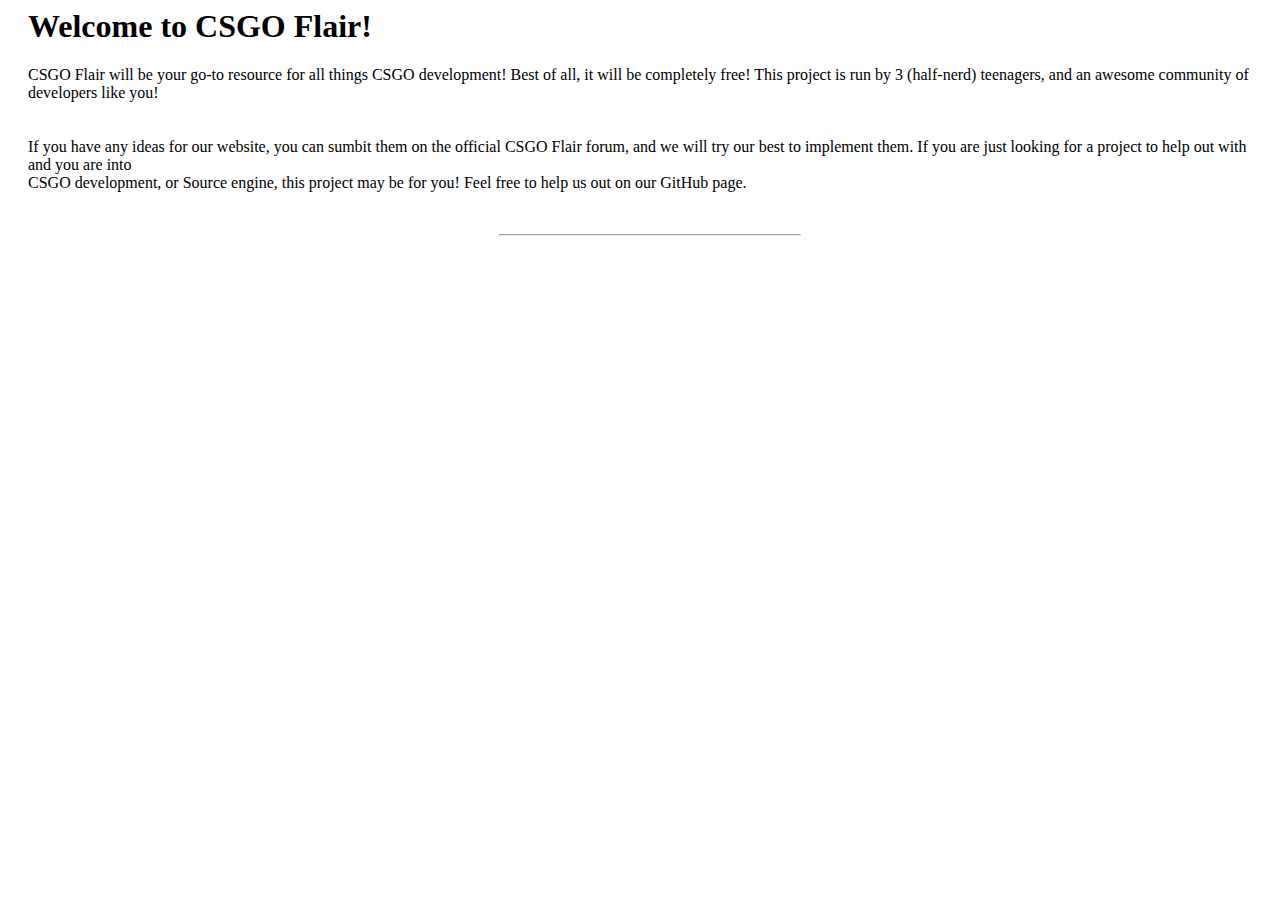
==== beta-splashpage/index.html @ 1b77d87e "Not done yet!" ====
<HTML>
  <head>
    <link rel="stylesheet" type="text/css" href="styles.css">
    <link href="https://fonts.googleapis.com/css?family=Roboto" rel="stylesheet">
    <link rel="stylesheet" href="https://fonts.googleapis.com/icon?family=Material+Icons">
    <link rel="stylesheet" href="https://code.getmdl.io/1.3.0/material.indigo-pink.min.css">
    <script defer src="https://code.getmdl.io/1.3.0/material.min.js"></script>
  </head>
  <body>
    <div class="fullpagewrapper">
      <div class="headerwrapper">
        <h1>
          Welcome to CSGO Flair!
        </h1>
          <p id="paragraph-sm">
            CSGO Flair will be your go-to resource for all things CSGO development! Best of all, it will be completely free! This project
            is run by 3 (half-nerd) teenagers, and an awesome community of developers like you!
            <br /><br /><br />
            If you have any ideas for our website, you can sumbit them on the official CSGO Flair forum, and we will try our best to implement
            them. If you are just looking for a project to help out with and you are into<br /> CSGO development, or Source engine, this project may be for you! Feel free to help us out on our GitHub page.
          </p>
      </div>
      <br />
      <hr width="300">

      <br />
      <div class="buttonwrapper">
      </div>
    </div>
  </body>
</HTML>
---- beta-splashpage/styles.css ----
.fullpagewrapper {
  margin-left: 20px;
}

  #hrline {
    text-align: center;
  }
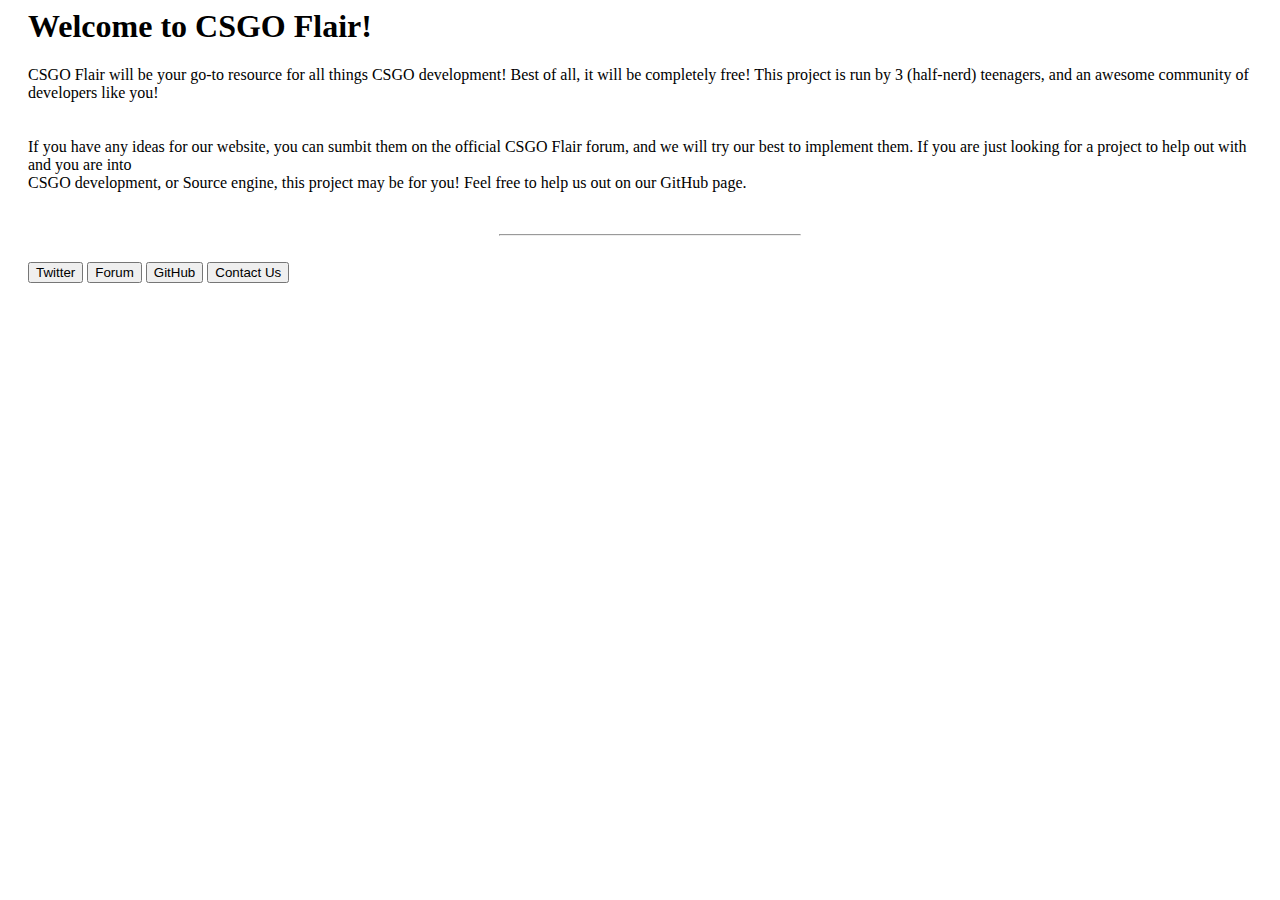
==== commit 3ebd64da: "Done" ====
--- a/beta-splashpage/index.html
+++ b/beta-splashpage/index.html
@@ -22,9 +22,20 @@
       </div>
       <br />
       <hr width="300">
-
       <br />
       <div class="buttonwrapper">
+        <button class="mdl-button mdl-js-button mdl-js-ripple-effect" onclick="javascript:location.href='https://twitter.com/csgoflair'">
+  Twitter
+</button>
+<button class="mdl-button mdl-js-button mdl-js-ripple-effect" onclick="javascript:location.href='https://roen.us/dev/csflair/community/'">
+Forum
+</button>
+<button class="mdl-button mdl-js-button mdl-js-ripple-effect" onclick="javascript:location.href='https://github.com/csgoflair'">
+GitHub
+</button>
+<button class="mdl-button mdl-js-button mdl-js-ripple-effect" onclick="javascript:location.href='mailto:csgoflair@gmail.com'">
+Contact Us
+</button>
       </div>
     </div>
   </body>
--- a/beta-splashpage/styles.css
+++ b/beta-splashpage/styles.css
@@ -1,7 +1,3 @@
 .fullpagewrapper {
   margin-left: 20px;
 }
-
-  #hrline {
-    text-align: center;
-  }
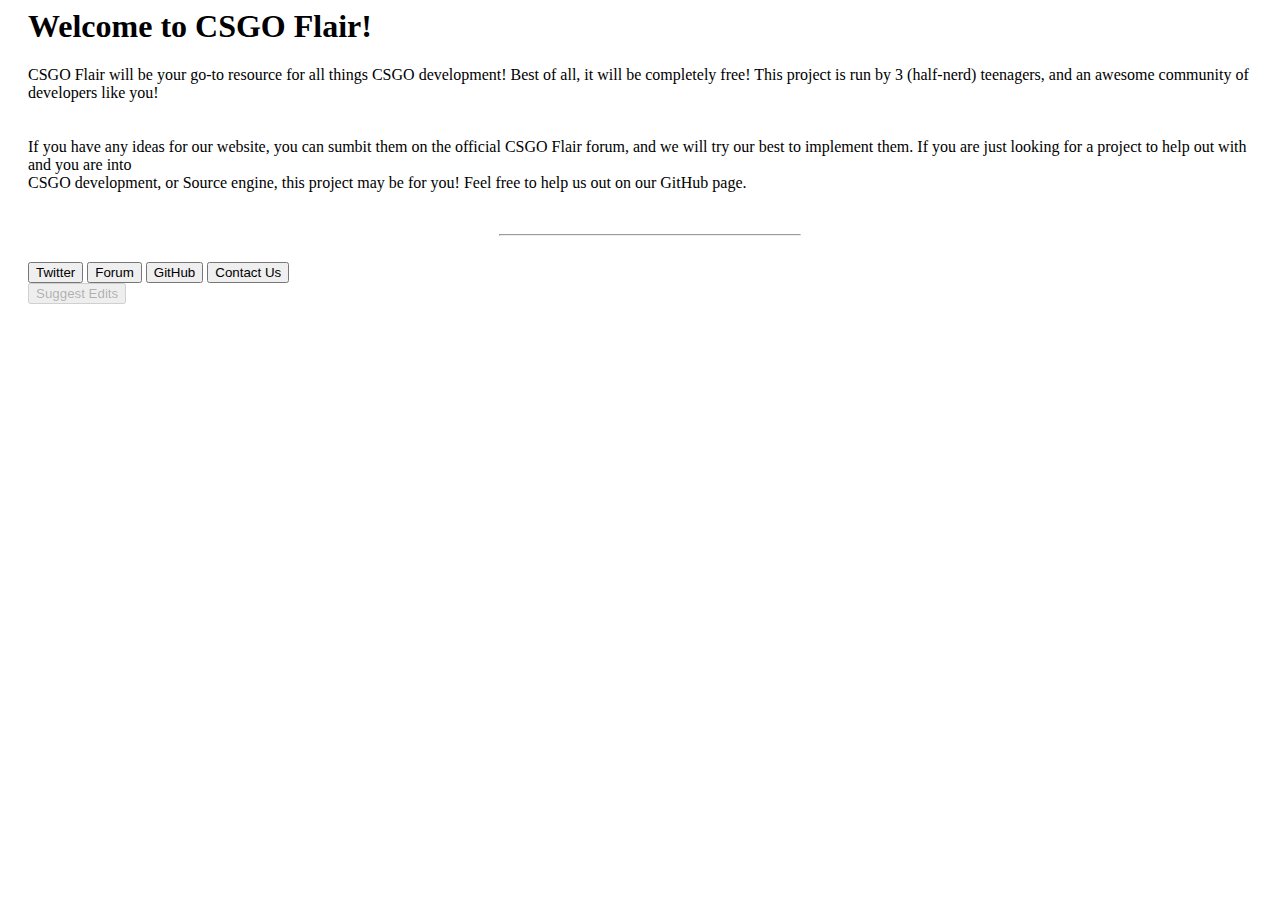
==== commit 52a40c48: "Update index.html" ====
--- a/beta-splashpage/index.html
+++ b/beta-splashpage/index.html
@@ -24,19 +24,26 @@
       <hr width="300">
       <br />
       <div class="buttonwrapper">
-        <button class="mdl-button mdl-js-button mdl-js-ripple-effect" onclick="javascript:location.href='https://twitter.com/csgoflair'">
+        <button class="mdl-button mdl-js-button mdl-js-ripple-effect" onClick="javascript:location.href='https://twitter.com/csgoflair'">
   Twitter
 </button>
-<button class="mdl-button mdl-js-button mdl-js-ripple-effect" onclick="javascript:location.href='https://roen.us/dev/csflair/community/'">
+<button class="mdl-button mdl-js-button mdl-js-ripple-effect" onClick="javascript:location.href='https://roen.us/dev/csflair/community/'">
 Forum
 </button>
-<button class="mdl-button mdl-js-button mdl-js-ripple-effect" onclick="javascript:location.href='https://github.com/csgoflair'">
+<button class="mdl-button mdl-js-button mdl-js-ripple-effect" onClick="javascript:location.href='https://github.com/csgoflair'">
 GitHub
 </button>
-<button class="mdl-button mdl-js-button mdl-js-ripple-effect" onclick="javascript:location.href='mailto:csgoflair@gmail.com'">
+<button class="mdl-button mdl-js-button mdl-js-ripple-effect" onClick="javascript:location.href='mailto:csgoflair@gmail.com'">
 Contact Us
 </button>
       </div>
+      <div id="footer">
+      <footer>
+      <button class="mdl-button mdl-js-button mdl-button--raised" disabled>
+  Suggest Edits
+</button>
+      </div>
+      </footer>
     </div>
   </body>
 </HTML>
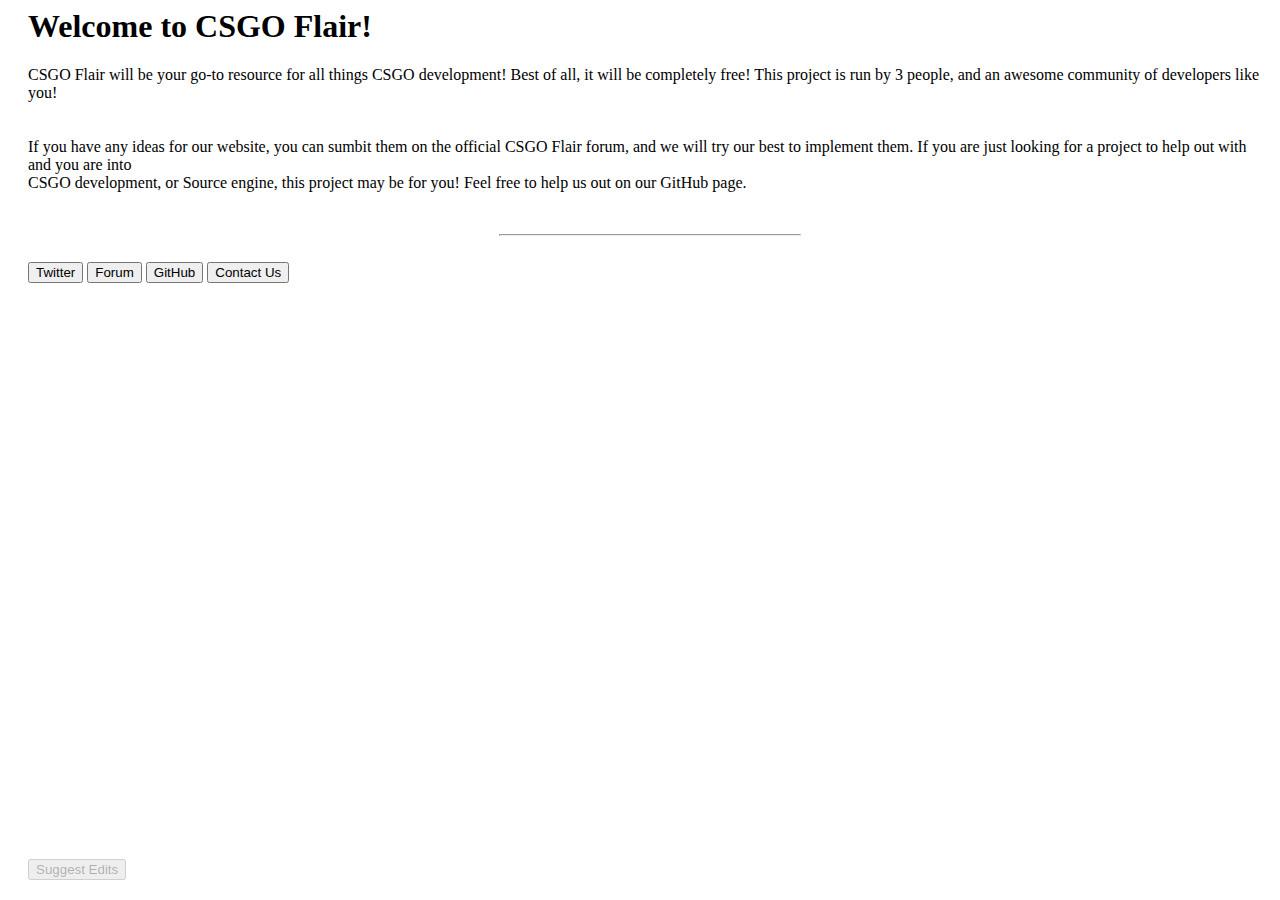
==== commit 10e045ec: "Update index.html" ====
--- a/beta-splashpage/index.html
+++ b/beta-splashpage/index.html
@@ -14,7 +14,7 @@
         </h1>
           <p id="paragraph-sm">
             CSGO Flair will be your go-to resource for all things CSGO development! Best of all, it will be completely free! This project
-            is run by 3 (half-nerd) teenagers, and an awesome community of developers like you!
+            is run by 3 people, and an awesome community of developers like you!
             <br /><br /><br />
             If you have any ideas for our website, you can sumbit them on the official CSGO Flair forum, and we will try our best to implement
             them. If you are just looking for a project to help out with and you are into<br /> CSGO development, or Source engine, this project may be for you! Feel free to help us out on our GitHub page.
--- a/beta-splashpage/styles.css
+++ b/beta-splashpage/styles.css
@@ -1,3 +1,8 @@
 .fullpagewrapper {
   margin-left: 20px;
 }
+
+#footer {
+   position:absolute;
+   bottom:20;
+}
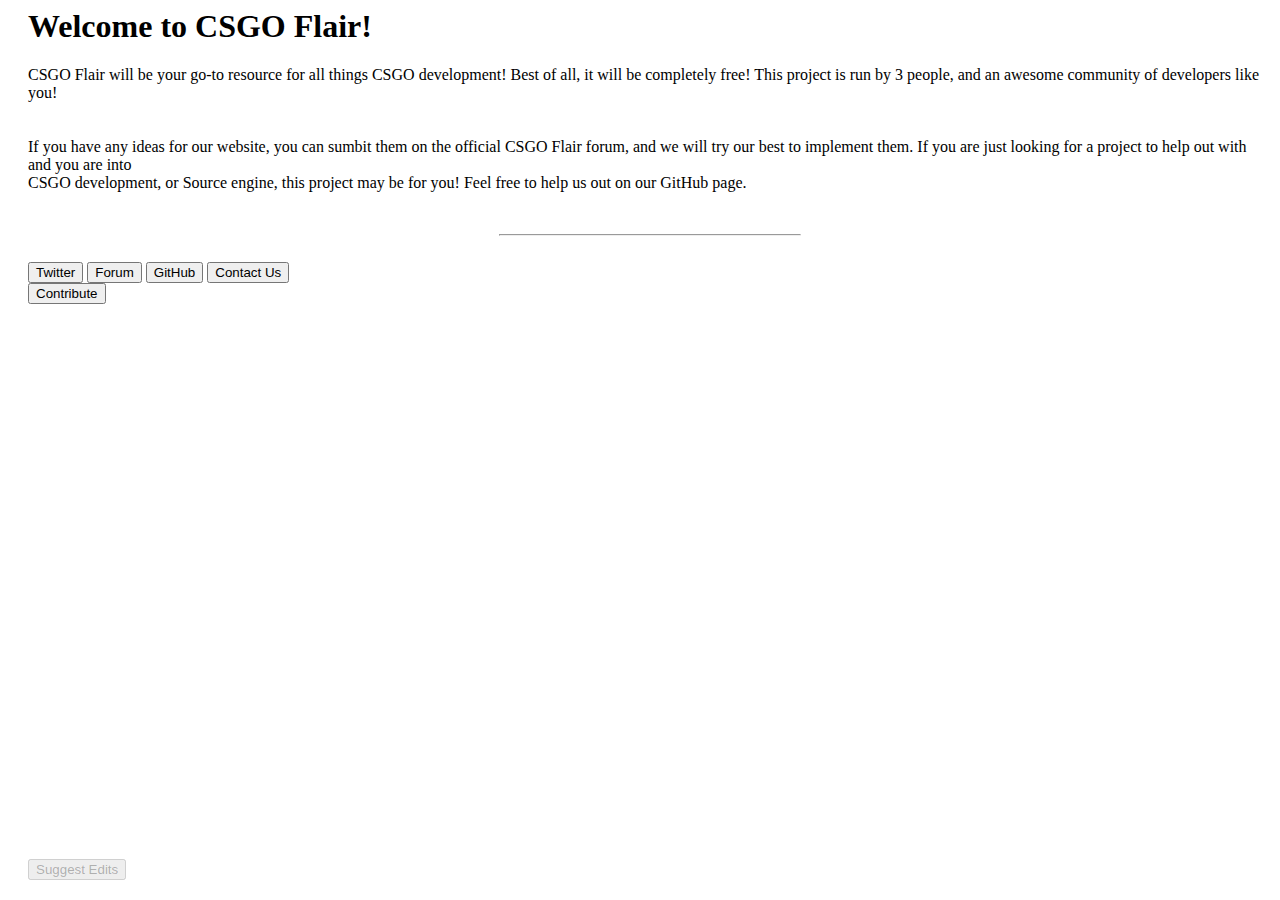
==== commit 9e59be96: "Update index.html" ====
--- a/beta-splashpage/index.html
+++ b/beta-splashpage/index.html
@@ -36,6 +36,10 @@
 <button class="mdl-button mdl-js-button mdl-js-ripple-effect" onClick="javascript:location.href='mailto:csgoflair@gmail.com'">
 Contact Us
 </button>
+        <br  />
+        <button class="mdl-button mdl-js-button mdl-js-ripple-effect" onClick="javascript:location.href='https://roen.us/dev/csflair/community/index.php?/topic/4-contribution-guide/'">
+Contribute
+</button>
       </div>
       <div id="footer">
       <footer>
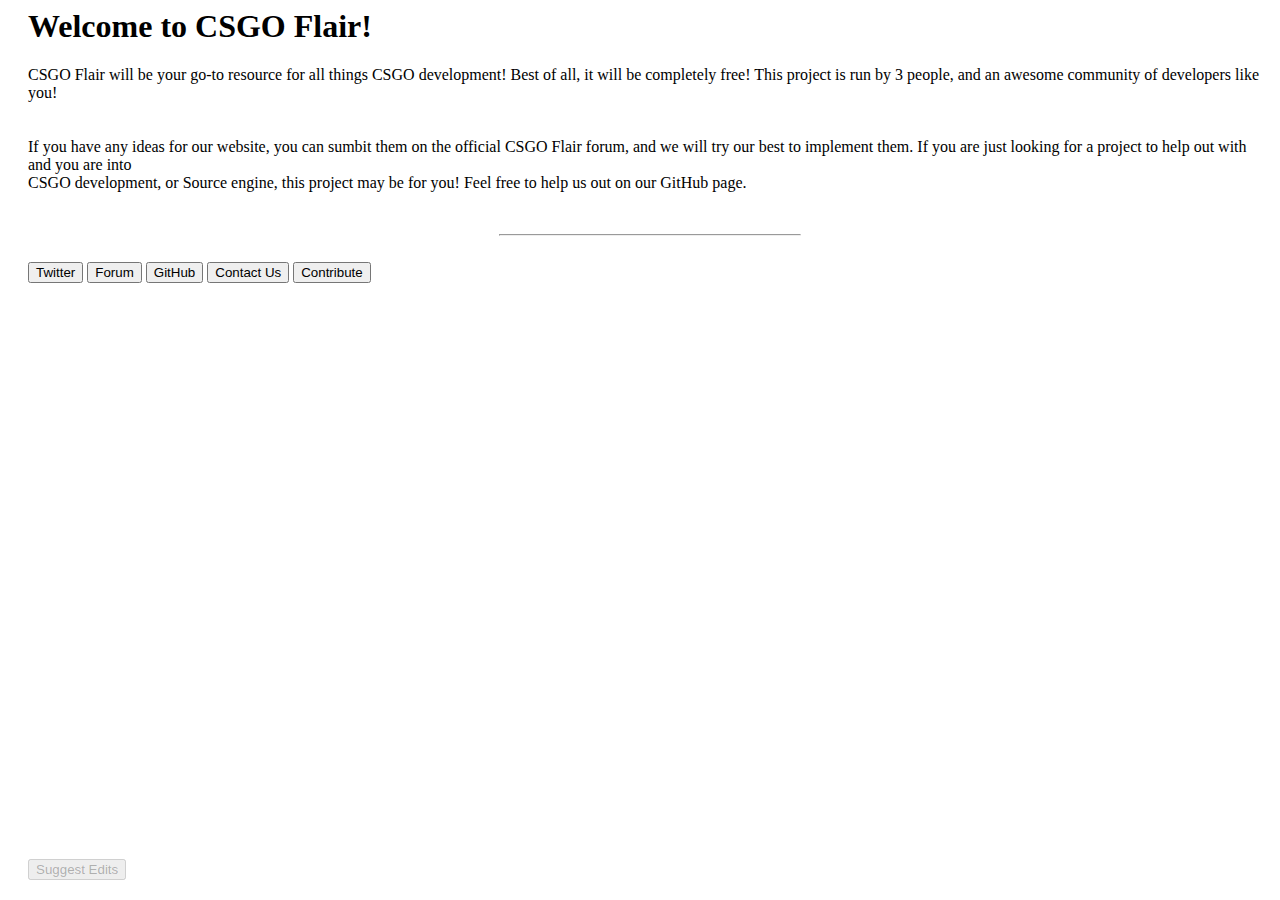
==== commit ef25722a: "Removed line break" ====
--- a/beta-splashpage/index.html
+++ b/beta-splashpage/index.html
@@ -36,7 +36,6 @@
 <button class="mdl-button mdl-js-button mdl-js-ripple-effect" onClick="javascript:location.href='mailto:csgoflair@gmail.com'">
 Contact Us
 </button>
-        <br  />
         <button class="mdl-button mdl-js-button mdl-js-ripple-effect" onClick="javascript:location.href='https://roen.us/dev/csflair/community/index.php?/topic/4-contribution-guide/'">
 Contribute
 </button>
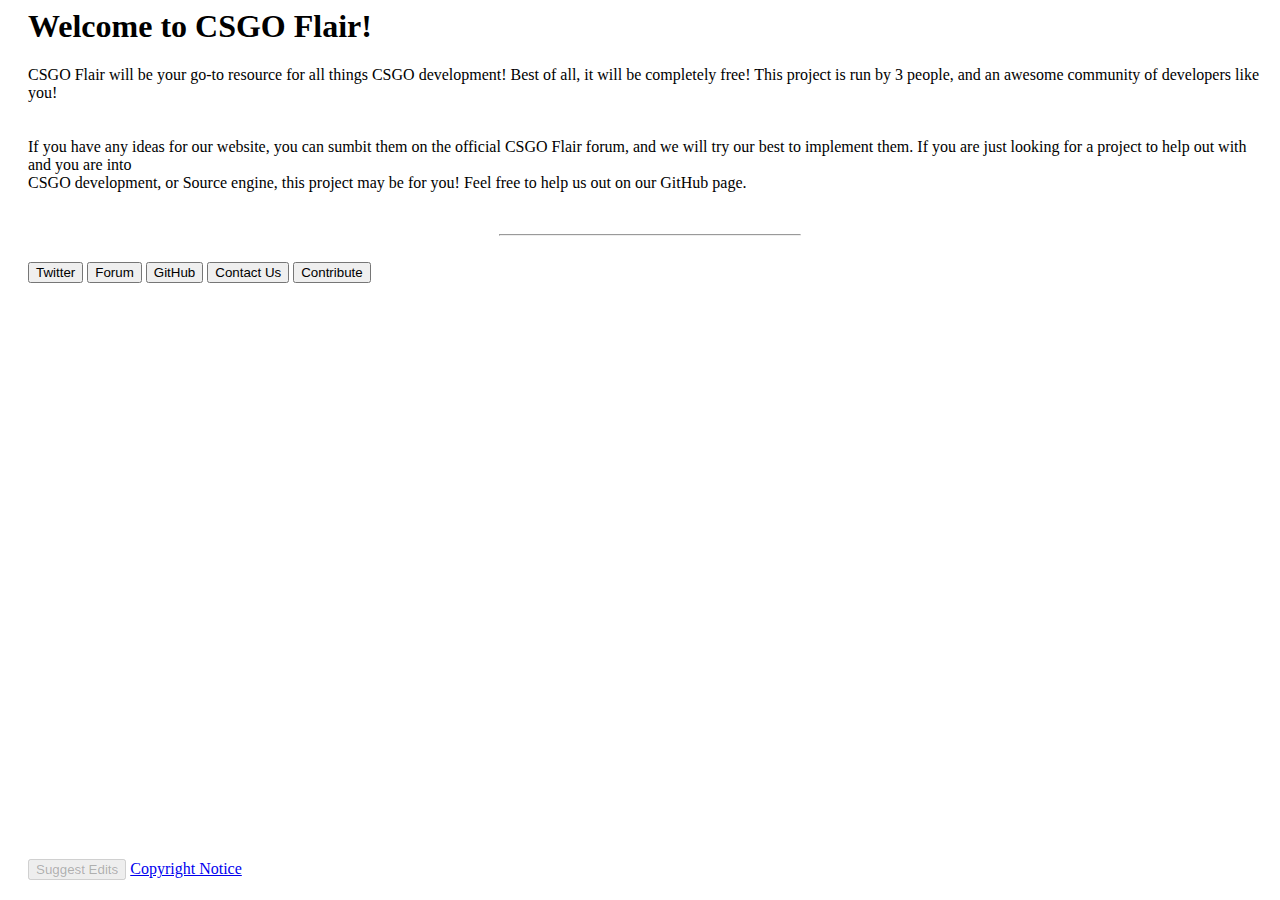
==== commit 1027799a: "added copyright thing" ====
--- a/beta-splashpage/index.html
+++ b/beta-splashpage/index.html
@@ -45,6 +45,7 @@
       <button class="mdl-button mdl-js-button mdl-button--raised" disabled>
   Suggest Edits
 </button>
+<a href="copyright.html">Copyright Notice</a>
       </div>
       </footer>
     </div>
